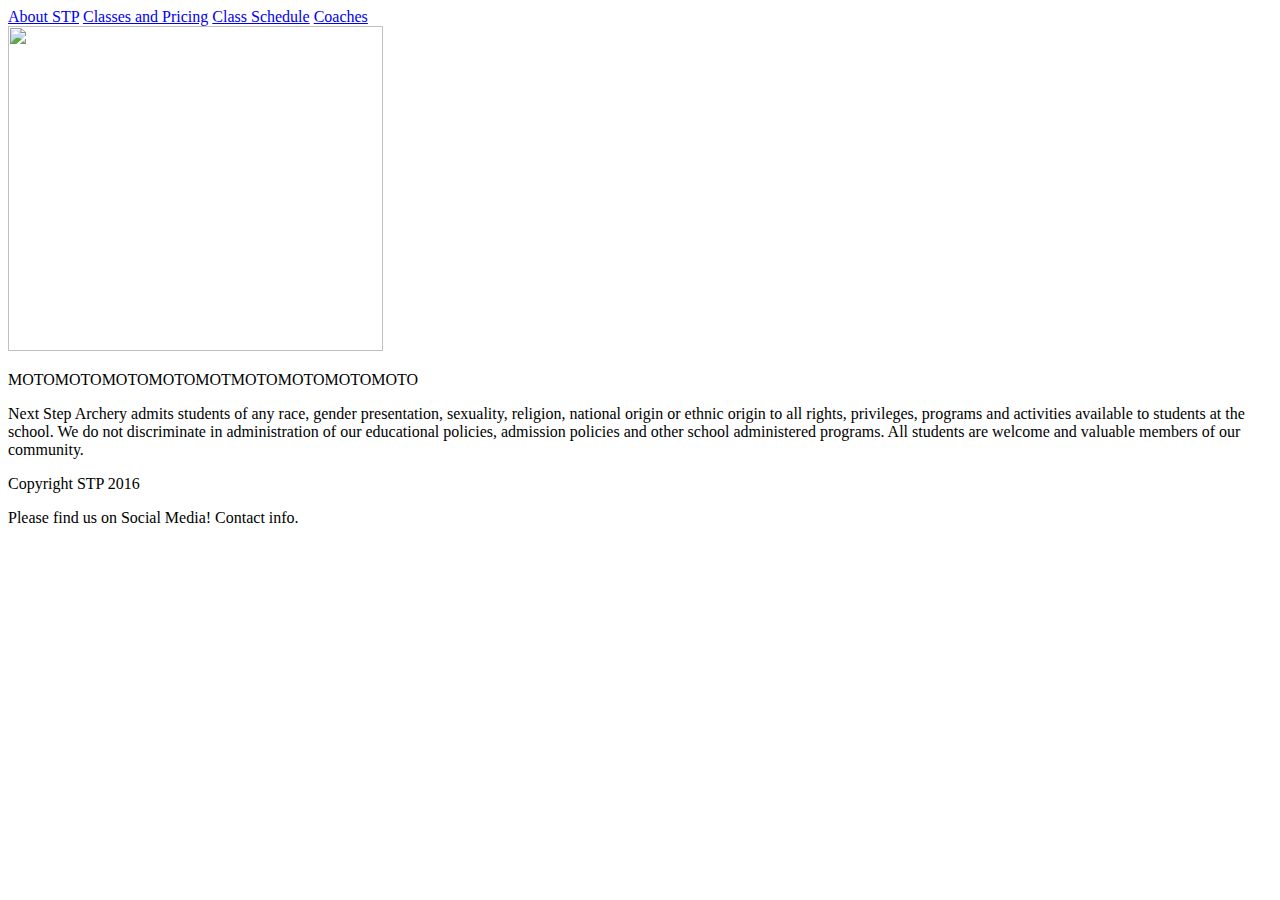
==== index.html @ b2169c53 "adding services page" ====
<!DOCTYPE html>
<html lang="en">
  <head>
    <meta charset=utf-8>
    <title>Straight To The Point</title>
     <link rel="stylesheet" 
           href= "#">
  </head>

  <body>
    <header>
      <nav>
        <a href="#">About STP</a>
        <a href="#">Classes and Pricing</a>
        <a href="#">Class Schedule</a>
        <a href="#">Coaches</a>
      </nav>
    </header>
    <article>
      <img src="http://i587.photobucket.com/albums/ss314/akonenkamp/Web%20Design/logo.jpg" width="375px" height="325px">
      <p>MOTOMOTOMOTOMOTOMOTMOTOMOTOMOTOMOTO</p>
    </article>
    <article> 
      <p><!--- this will be small and italic and center ---->
      Next Step Archery admits students of any race, gender presentation, sexuality, religion, national origin or ethnic origin to all rights, privileges, programs and activities available to students at the school. We do not discriminate in administration of our educational policies, admission policies and other school administered programs. All students are welcome and valuable members of our community. 

      </p>
    </article>
    
    <footer>
      <article>
        <p>Copyright STP 2016</p>
        <p>Please find us on Social Media! Contact info.</p>
      </article>
    </footer>
    
    
    
  </body>
  
  
  
</html>
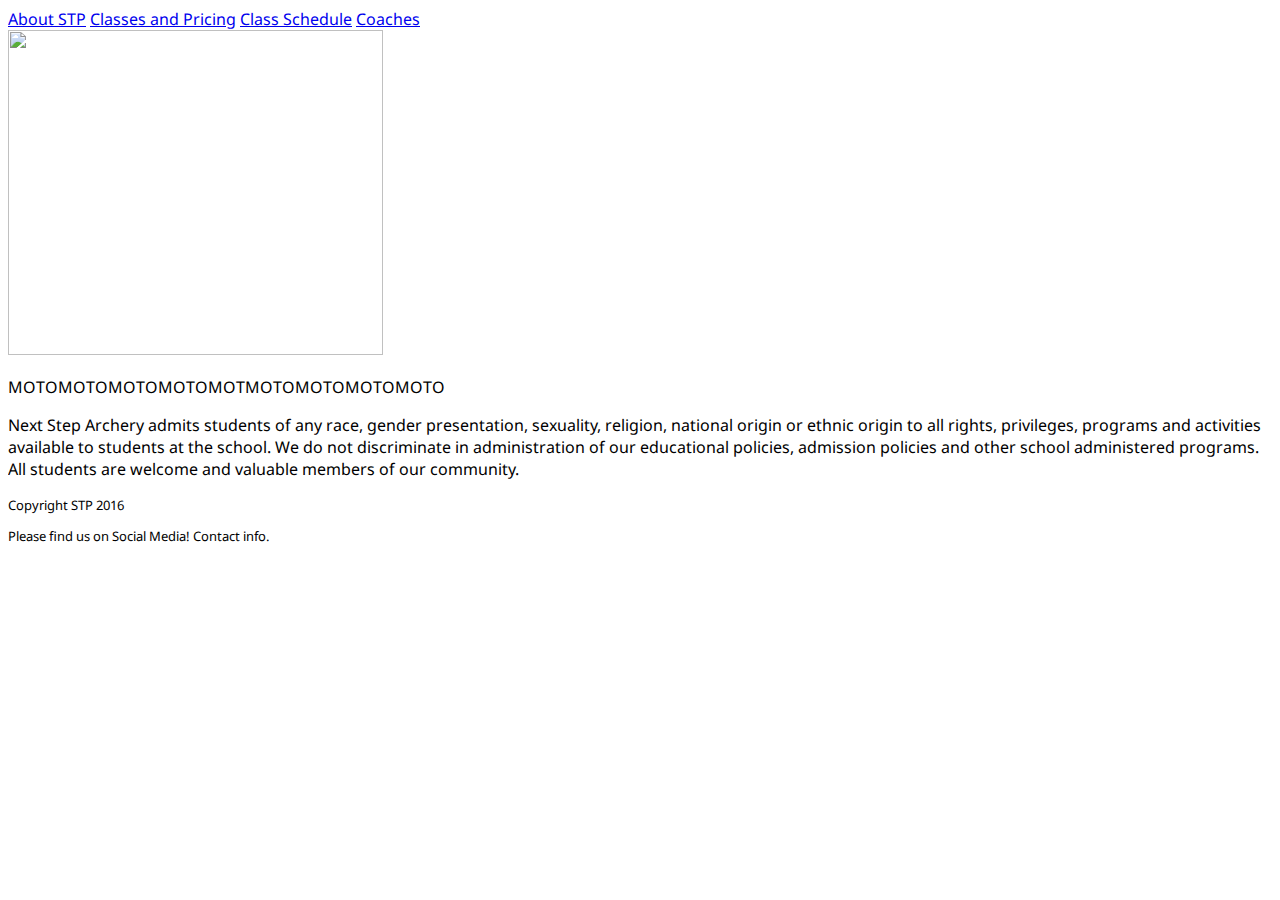
==== commit 6164a940: "adding normalize and linking stylesheets" ====
--- a/index.html
+++ b/index.html
@@ -3,8 +3,9 @@
   <head>
     <meta charset=utf-8>
     <title>Straight To The Point</title>
+    <link href="https://fonts.googleapis.com/css?family=Droid+Sans" rel="stylesheet">
      <link rel="stylesheet" 
-           href= "#">
+           href= "stylesheet.css">
   </head>
 
   <body>
--- a/stylesheet.css
+++ b/stylesheet.css
@@ -0,0 +1,7 @@
+body {
+   font-family: 'Droid Sans', sans-serif;
+}
+
+footer {
+  font-size: small;
+}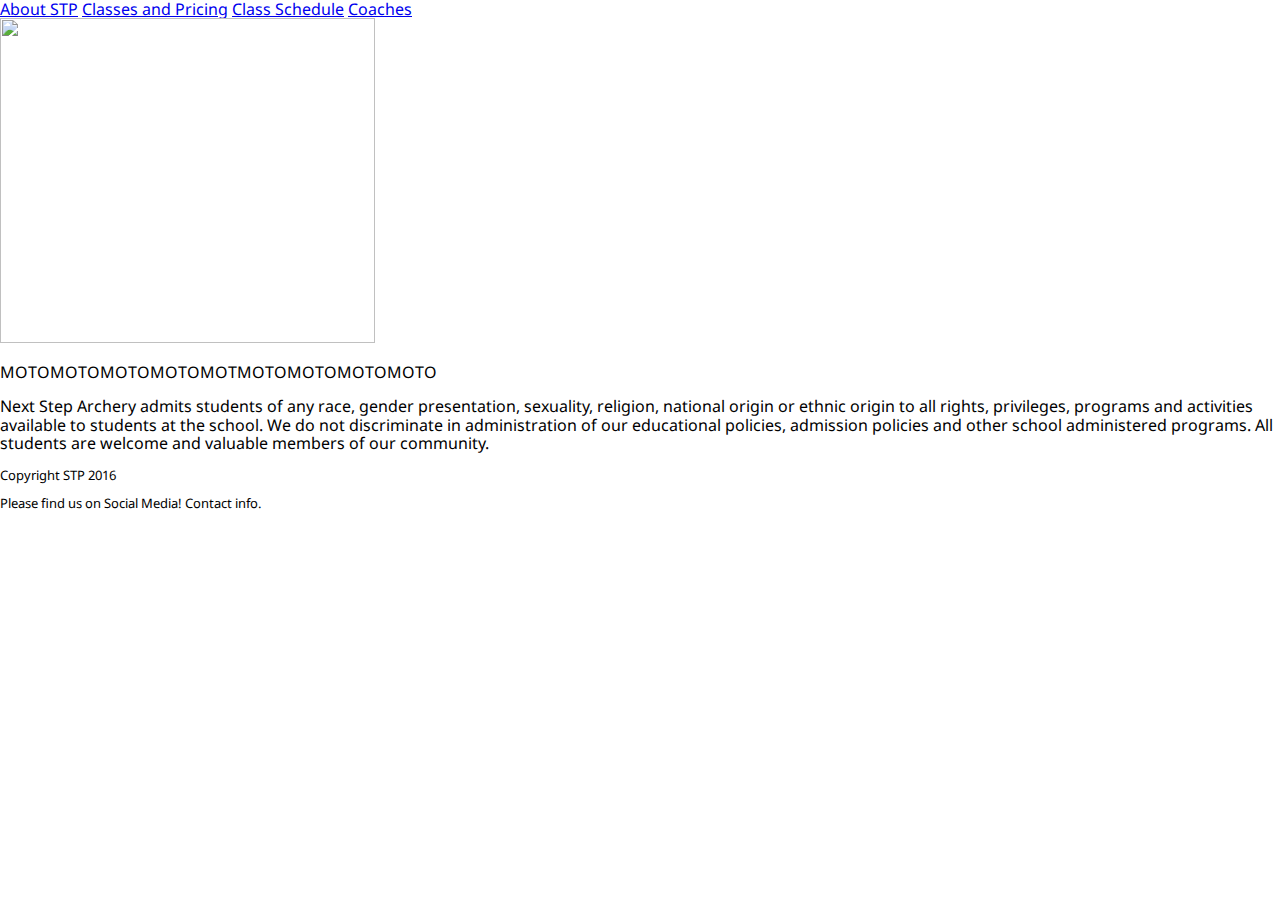
==== commit 80b27742: "link normalize" ====
--- a/index.html
+++ b/index.html
@@ -6,6 +6,7 @@
     <link href="https://fonts.googleapis.com/css?family=Droid+Sans" rel="stylesheet">
      <link rel="stylesheet" 
            href= "stylesheet.css">
+    <link rel="stylesheet" href="normalize.css">
   </head>
 
   <body>
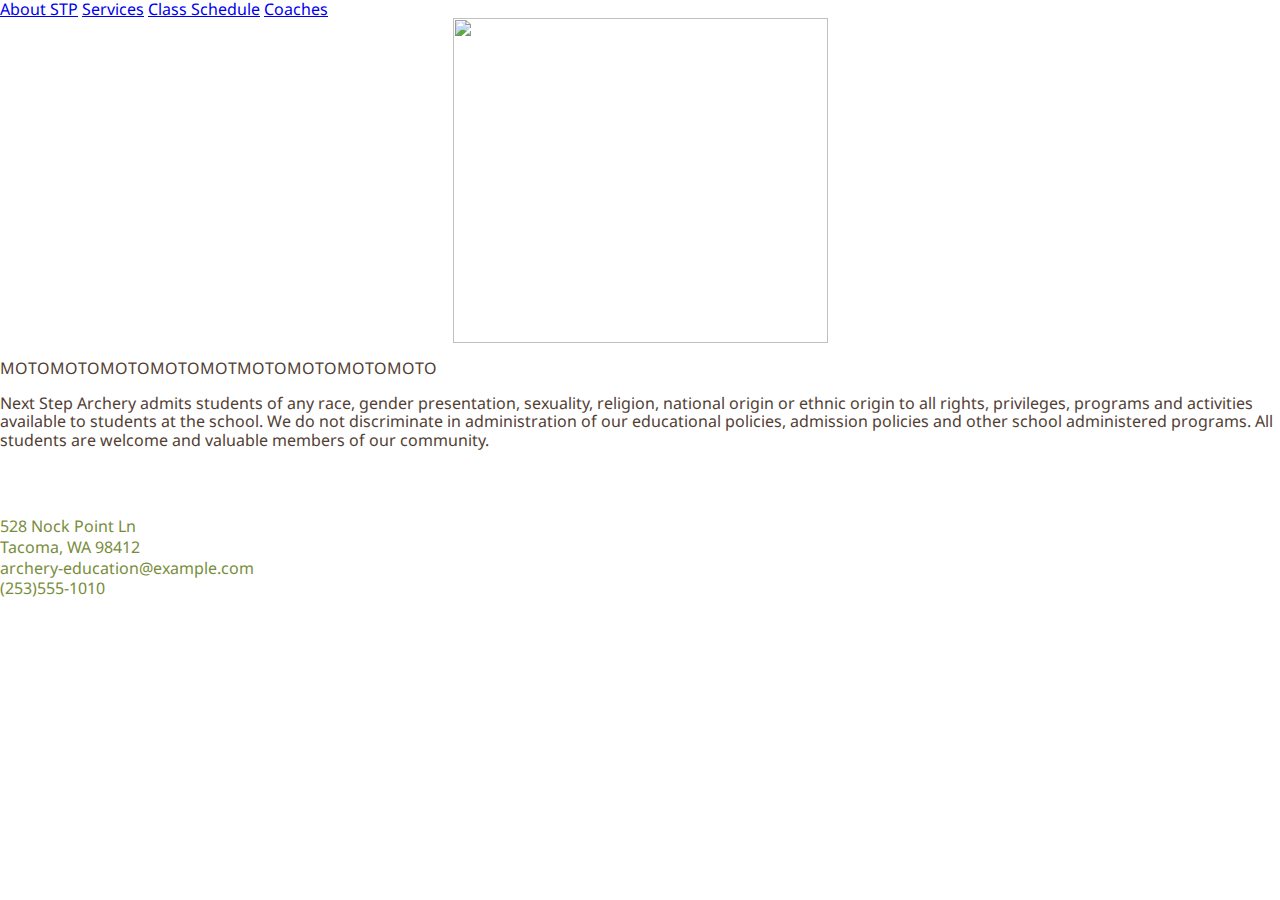
==== commit c99ca6c1: "i did lots of stuff" ====
--- a/index.html
+++ b/index.html
@@ -7,19 +7,21 @@
      <link rel="stylesheet" 
            href= "stylesheet.css">
     <link rel="stylesheet" href="normalize.css">
+    <script src="https://use.fontawesome.com/7c69adedf1.js"></script>
+
   </head>
 
   <body>
     <header>
       <nav>
         <a href="#">About STP</a>
-        <a href="#">Classes and Pricing</a>
+        <a href="services.html">Services</a>
         <a href="#">Class Schedule</a>
         <a href="#">Coaches</a>
       </nav>
     </header>
     <article>
-      <img src="http://i587.photobucket.com/albums/ss314/akonenkamp/Web%20Design/logo.jpg" width="375px" height="325px">
+      <img class="logo" src="../stp-archery/images/logo.jpg" width="375px" height="325px">
       <p>MOTOMOTOMOTOMOTOMOTMOTOMOTOMOTOMOTO</p>
     </article>
     <article> 
@@ -31,8 +33,11 @@
     
     <footer>
       <article>
-        <p>Copyright STP 2016</p>
-        <p>Please find us on Social Media! Contact info.</p>
+      <p class="socialicons"><i class="fa fa-instagram fa-3x" aria-hidden="true"></i> <i class="fa fa-facebook-square fa-3x" aria-hidden="true"></i></p>
+      <p>528 Nock Point Ln</p>
+      <p>Tacoma, WA 98412</p>
+      <p>archery-education@example.com
+      <p>(253)555-1010</p>
       </article>
     </footer>
     
--- a/stylesheet.css
+++ b/stylesheet.css
@@ -1,7 +1,24 @@
 body {
    font-family: 'Droid Sans', sans-serif;
+   color: #523E33;
 }
 
 footer {
-  font-size: small;
+  margin-top: 75px;
+  line-height: .3;
+  color: #788D3B;
+}
+
+.socialicons{
+  float: right;
+  clear: both;
+  margin-right: 35px;
+  letter-spacing: 10px;
+  color: #788D3B;
+}
+
+img.logo {
+    display: block;
+    margin-left: auto;
+    margin-right: auto 
 }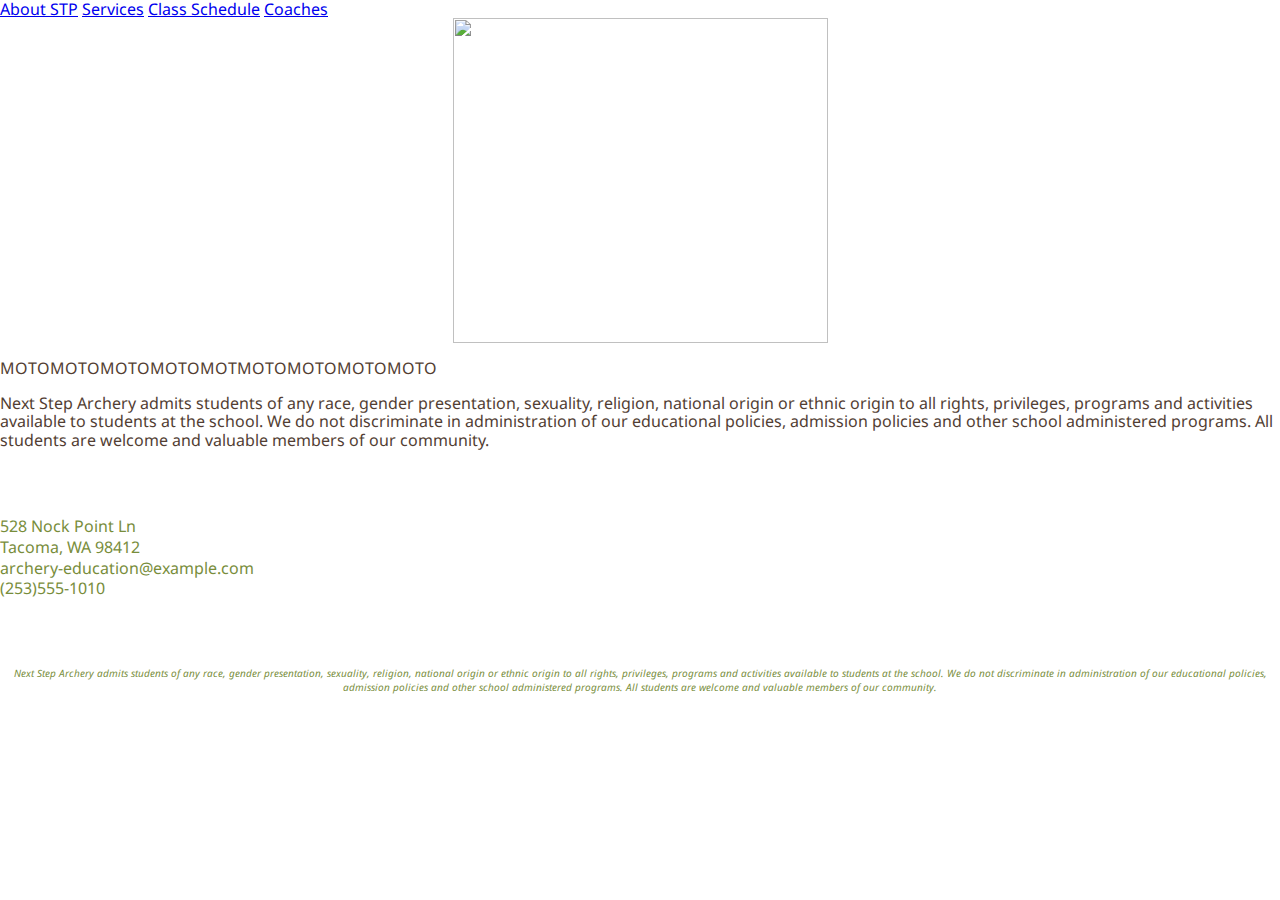
==== commit 39b9b6a9: "non discrem styles" ====
--- a/index.html
+++ b/index.html
@@ -24,12 +24,12 @@
       <img class="logo" src="../stp-archery/images/logo.jpg" width="375px" height="325px">
       <p>MOTOMOTOMOTOMOTOMOTMOTOMOTOMOTOMOTO</p>
     </article>
-    <article> 
+    
       <p><!--- this will be small and italic and center ---->
       Next Step Archery admits students of any race, gender presentation, sexuality, religion, national origin or ethnic origin to all rights, privileges, programs and activities available to students at the school. We do not discriminate in administration of our educational policies, admission policies and other school administered programs. All students are welcome and valuable members of our community. 
 
       </p>
-    </article>
+    
     
     <footer>
       <article>
@@ -39,6 +39,11 @@
       <p>archery-education@example.com
       <p>(253)555-1010</p>
       </article>
+      
+        <p class="nondiscrem"><!--- this will be small and italic and center ---->
+      Next Step Archery admits students of any race, gender presentation, sexuality, religion, national origin or ethnic origin to all rights, privileges, programs and activities available to students at the school. We do not discriminate in administration of our educational policies, admission policies and other school administered programs. All students are welcome and valuable members of our community. 
+
+      </p>
     </footer>
     
     
--- a/stylesheet.css
+++ b/stylesheet.css
@@ -21,4 +21,13 @@
     display: block;
     margin-left: auto;
     margin-right: auto 
+}
+
+.nondiscrem {
+  font-size: x-small;
+  font-style: italic;
+  padding-bottom: 20px;
+  line-height: normal;
+  text-align: center;
+  margin-top: 75px;
 }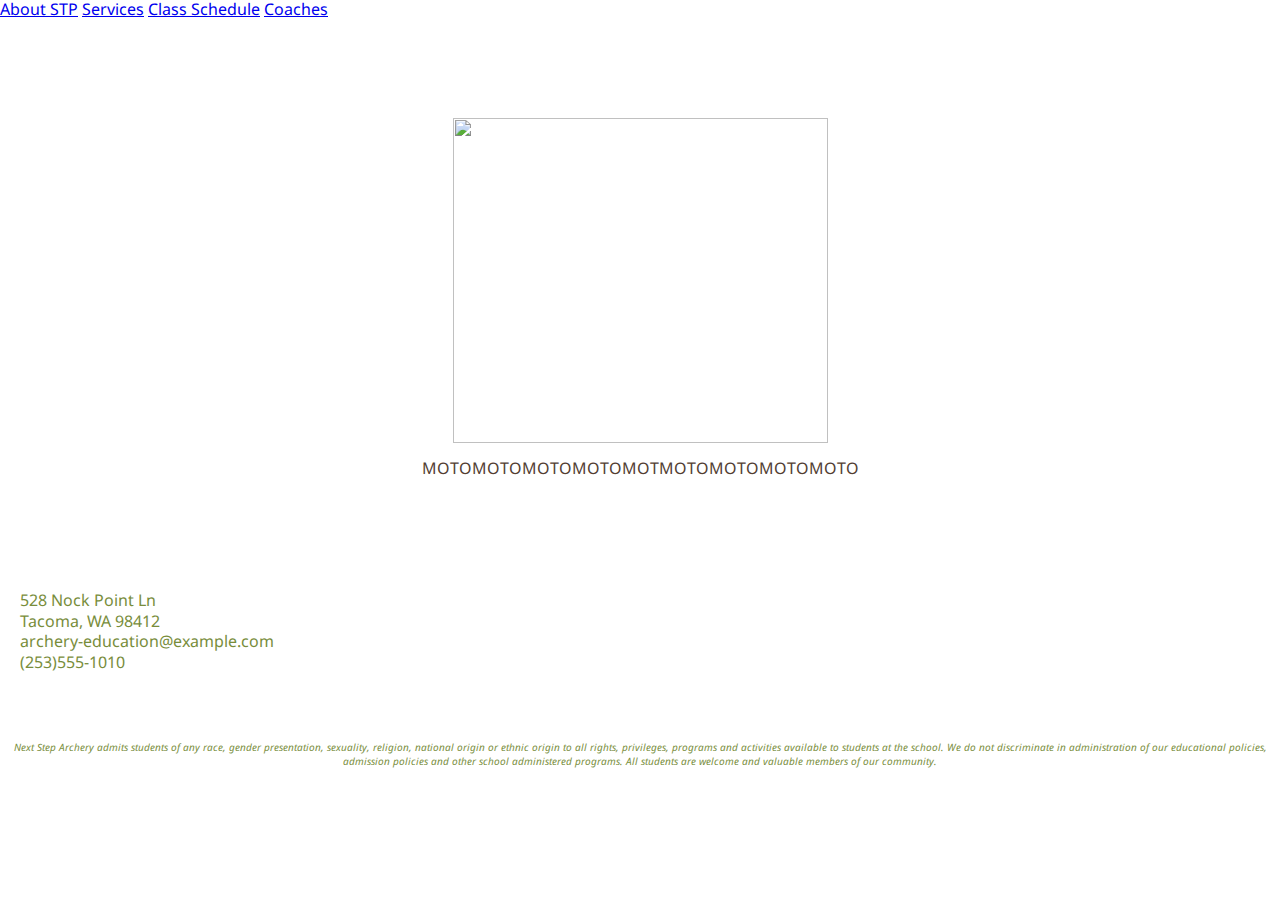
==== commit dc382180: "styling homepage" ====
--- a/index.html
+++ b/index.html
@@ -22,22 +22,16 @@
     </header>
     <article>
       <img class="logo" src="../stp-archery/images/logo.jpg" width="375px" height="325px">
-      <p>MOTOMOTOMOTOMOTOMOTMOTOMOTOMOTOMOTO</p>
+      <p class="motto">MOTOMOTOMOTOMOTOMOTMOTOMOTOMOTOMOTO</p>
     </article>
-    
-      <p><!--- this will be small and italic and center ---->
-      Next Step Archery admits students of any race, gender presentation, sexuality, religion, national origin or ethnic origin to all rights, privileges, programs and activities available to students at the school. We do not discriminate in administration of our educational policies, admission policies and other school administered programs. All students are welcome and valuable members of our community. 
-
-      </p>
-    
     
     <footer>
       <article>
       <p class="socialicons"><i class="fa fa-instagram fa-3x" aria-hidden="true"></i> <i class="fa fa-facebook-square fa-3x" aria-hidden="true"></i></p>
-      <p>528 Nock Point Ln</p>
-      <p>Tacoma, WA 98412</p>
-      <p>archery-education@example.com
-      <p>(253)555-1010</p>
+      <p class="location">528 Nock Point Ln</p>
+      <p class="location">Tacoma, WA 98412</p>
+      <p class="location">archery-education@example.com
+      <p class="location">(253)555-1010</p>
       </article>
       
         <p class="nondiscrem"><!--- this will be small and italic and center ---->
@@ -46,10 +40,5 @@
       </p>
     </footer>
     
-    
-    
-  </body>
-  
-  
-  
+    </body>
 </html>--- a/stylesheet.css
+++ b/stylesheet.css
@@ -19,8 +19,10 @@
 
 img.logo {
     display: block;
+    padding-top: 100px;
     margin-left: auto;
     margin-right: auto 
+    
 }
 
 .nondiscrem {
@@ -30,4 +32,13 @@
   line-height: normal;
   text-align: center;
   margin-top: 75px;
+}
+
+.motto {
+  text-align: center;
+  padding-bottom: 45px;
+}
+
+.location {
+  margin-left: 20px;
 }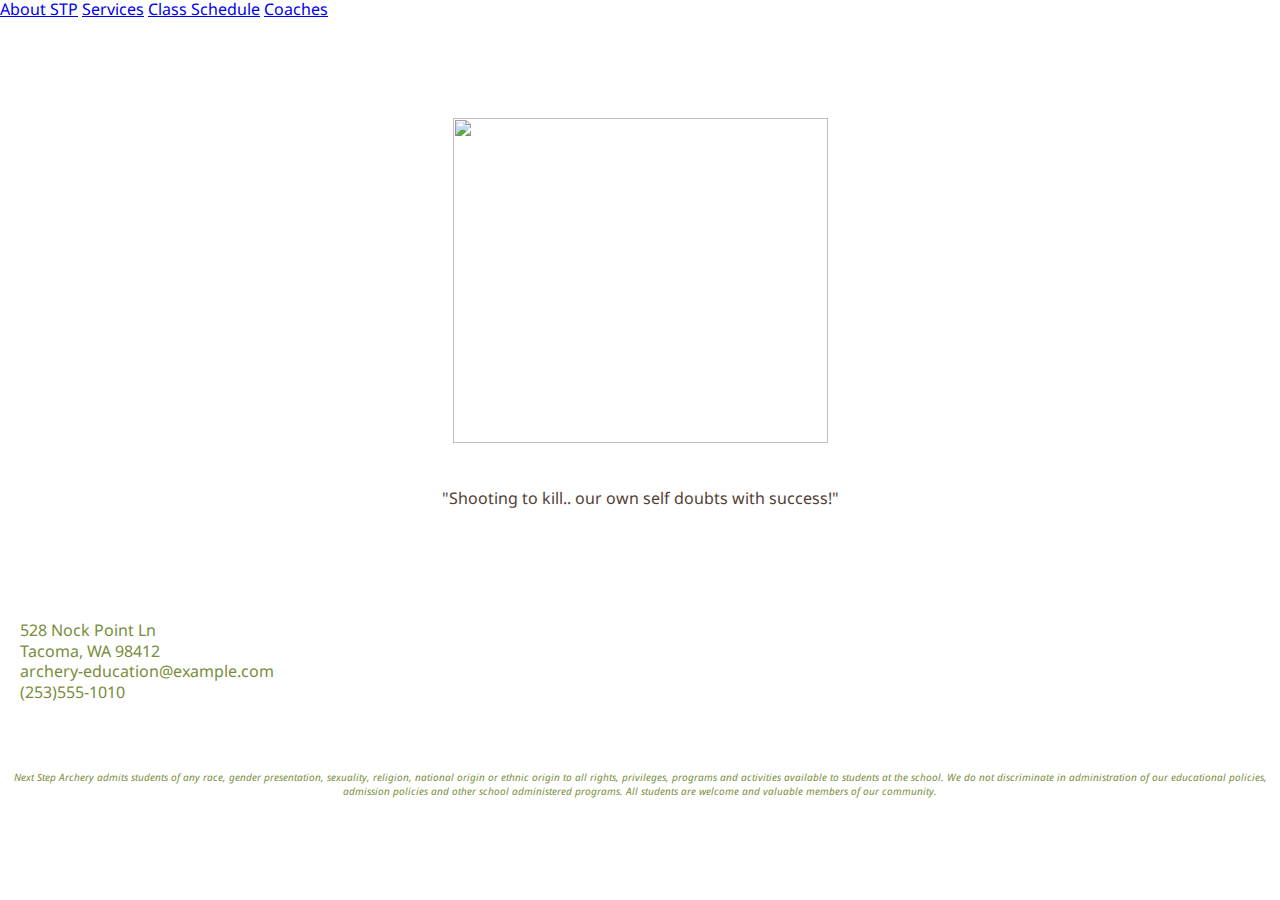
==== commit 5df7e7e3: "motto" ====
--- a/index.html
+++ b/index.html
@@ -22,7 +22,7 @@
     </header>
     <article>
       <img class="logo" src="../stp-archery/images/logo.jpg" width="375px" height="325px">
-      <p class="motto">MOTOMOTOMOTOMOTOMOTMOTOMOTOMOTOMOTO</p>
+      <p class="motto">"Shooting to kill.. our own self doubts with success!"</p>
     </article>
     
     <footer>
--- a/stylesheet.css
+++ b/stylesheet.css
@@ -37,6 +37,7 @@
 .motto {
   text-align: center;
   padding-bottom: 45px;
+  padding-top: 30px;
 }
 
 .location {
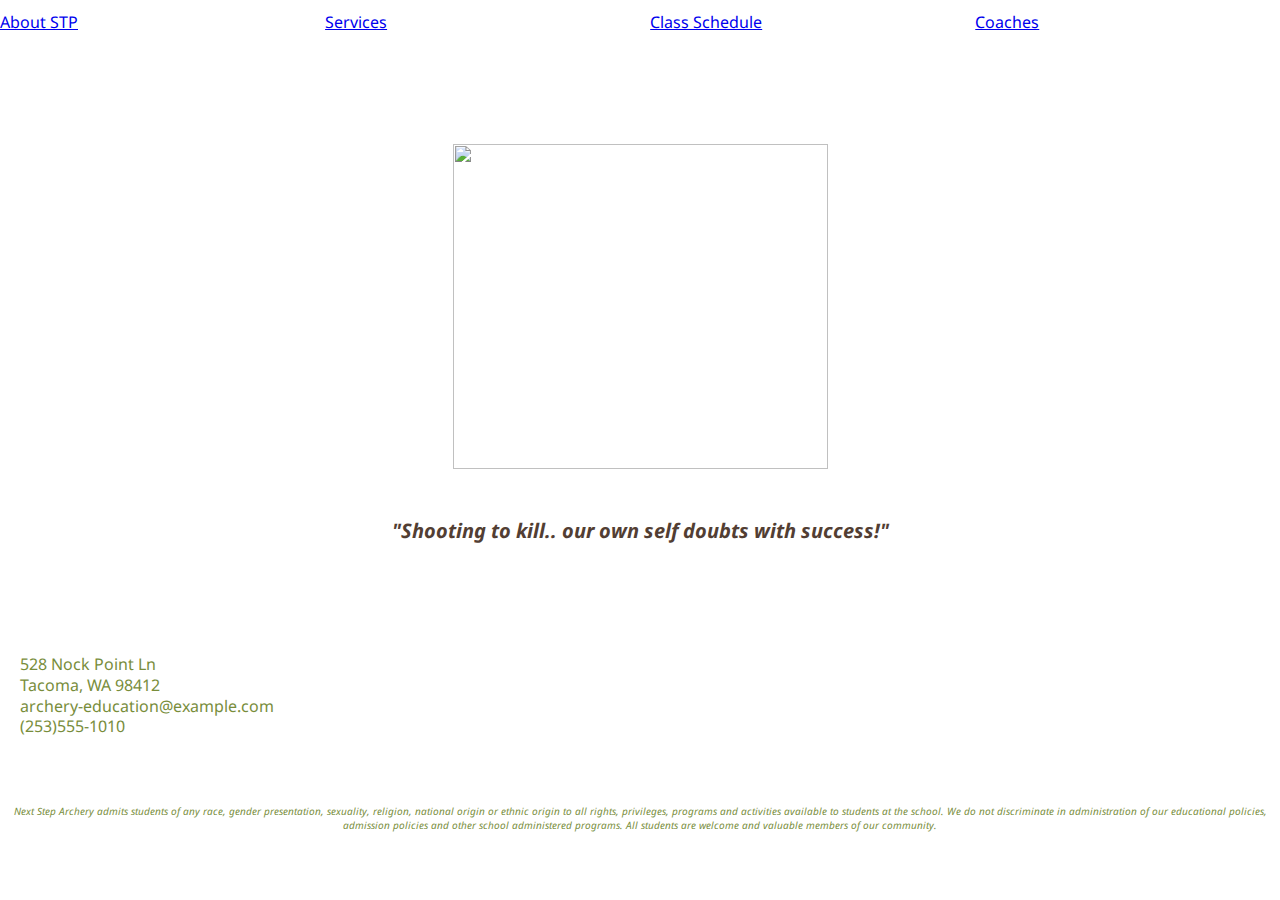
==== commit 5247315d: "adding thing required to be placed in this assignment" ====
--- a/index.html
+++ b/index.html
@@ -13,13 +13,25 @@
 
   <body>
     <header>
-      <nav>
-        <a href="#">About STP</a>
-        <a href="services.html">Services</a>
-        <a href="#">Class Schedule</a>
-        <a href="#">Coaches</a>
-      </nav>
+      <div class="section group">
+	     <div class="col span_1_of_4">
+	   <a href="#">About STP</a>
+	     </div>
+	     <div class="col span_1_of_4">
+	 <a href="services.html">Services</a>
+	     </div>
+	     <div class="col span_1_of_4">
+	   <a href="#">Class Schedule</a>
+	     </div>
+	   <div class="col span_1_of_4">
+	   <a href="#">Coaches</a>
+	   </div>
+      </div>
+    
     </header>
+    
+    
+  
     <article>
       <img class="logo" src="../stp-archery/images/logo.jpg" width="375px" height="325px">
       <p class="motto">"Shooting to kill.. our own self doubts with success!"</p>
--- a/stylesheet.css
+++ b/stylesheet.css
@@ -38,8 +38,52 @@
   text-align: center;
   padding-bottom: 45px;
   padding-top: 30px;
+  font-size: 20px;
+  font-weight: bold;
+  font-style: italic;
 }
 
 .location {
   margin-left: 20px;
-}+}
+
+/*  SECTIONS  */
+.section {
+	clear: both;
+	padding: 0px;
+	margin: 0px;
+}
+
+/*  COLUMN SETUP  */
+.col {
+	display: block;
+	float:left;
+	margin: 1% 0 1% 1.6%;
+}
+.col:first-child { margin-left: 0; }
+
+/*  GROUPING  */
+.group:before,
+.group:after { content:""; display:table; }
+.group:after { clear:both;}
+.group { zoom:1; /* For IE 6/7 */ }
+/*  GRID OF FOUR  */
+.span_4_of_4 {
+	width: 100%;
+}
+.span_3_of_4 {
+	width: 74.6%;
+}
+.span_2_of_4 {
+	width: 49.2%;
+}
+.span_1_of_4 {
+	width: 23.8%;
+}
+
+/*  GO FULL WIDTH BELOW 480 PIXELS */
+@media only screen and (max-width: 480px) {
+	.col {  margin: 1% 0 1% 0%; }
+	.span_1_of_4, .span_2_of_4, .span_3_of_4, .span_4_of_4 { width: 100%; }
+}
+
